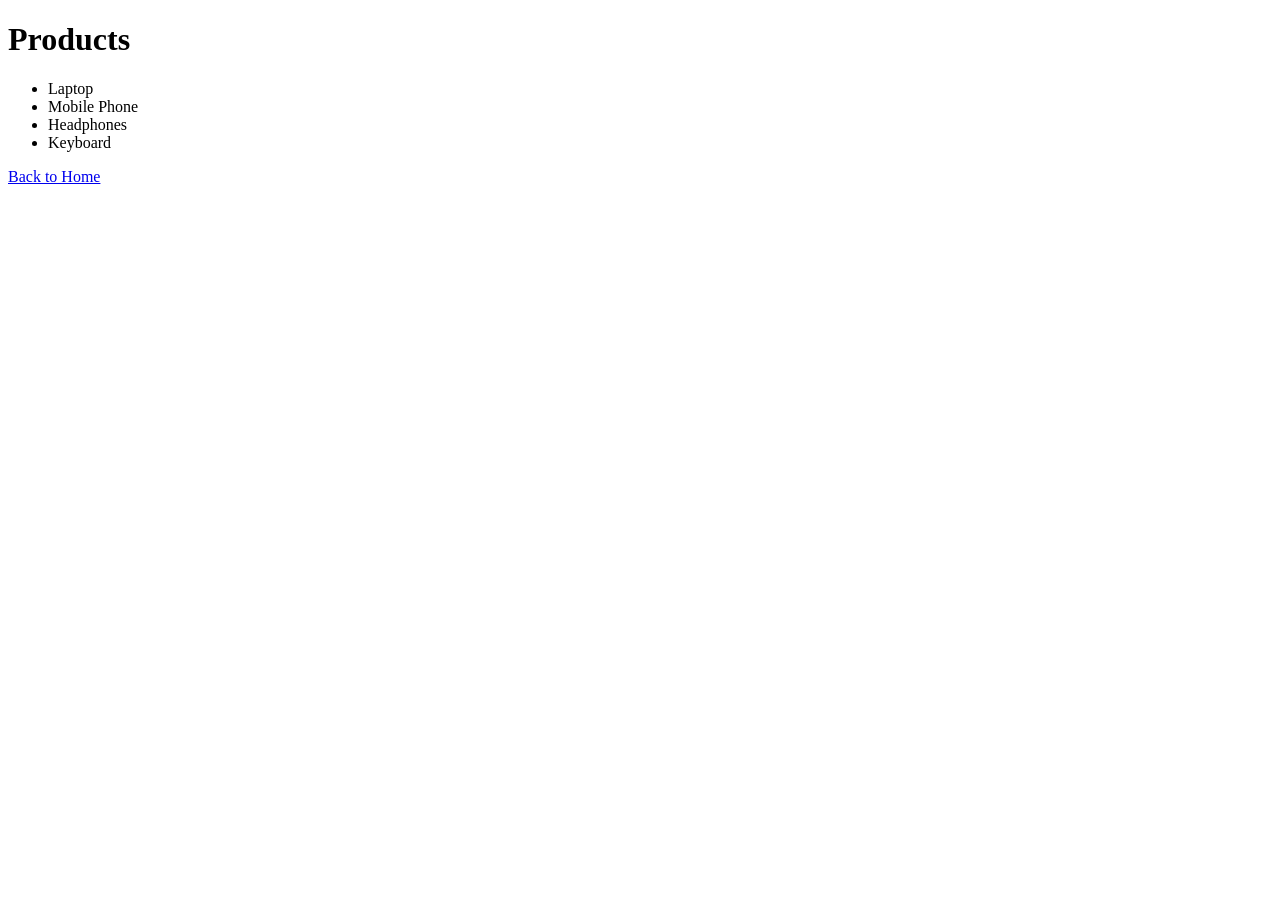
==== templates/products.html @ 6a27d7ef "Initial DevSecOps e-commerce application" ====
<!DOCTYPE html>
<html>
<head>
    <title>Products</title>
</head>

<body>

    <h1>Products</h1>

    <ul>
        <li>Laptop</li>
        <li>Mobile Phone</li>
        <li>Headphones</li>
        <li>Keyboard</li>
    </ul>

    <a href="/">Back to Home</a>

</body>
</html>
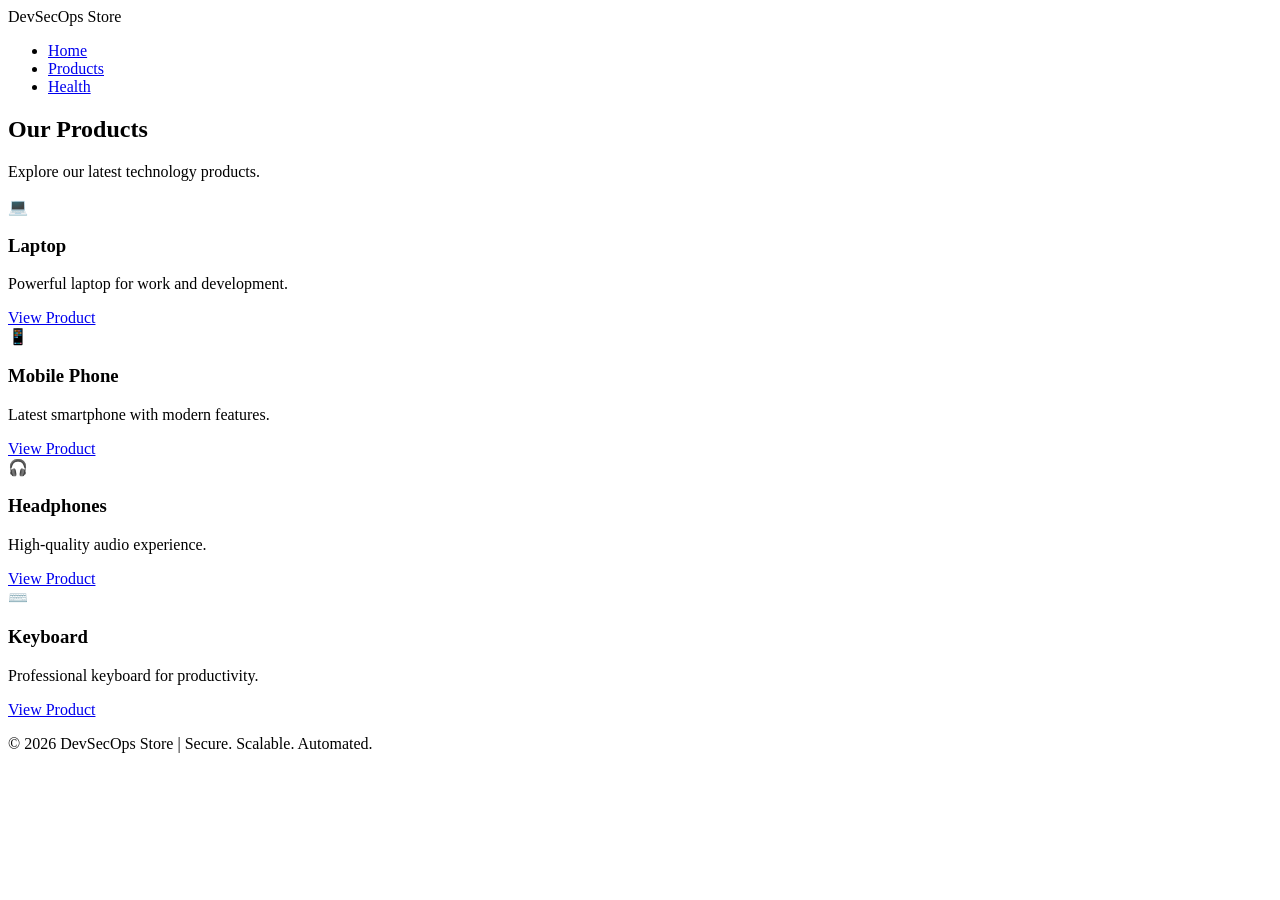
==== commit 16178648: "feat: add responsive ecommerce UI styling" ====
--- a/templates/products.html
+++ b/templates/products.html
@@ -1,21 +1,68 @@
 <!DOCTYPE html>
-<html>
+<html lang="en">
 <head>
-    <title>Products</title>
+    <meta charset="UTF-8">
+    <meta name="viewport" content="width=device-width, initial-scale=1.0">
+    <title>Products - DevSecOps Store</title>
+    <link rel="stylesheet" href="{{ url_for('static', filename='css/style.css') }}">
 </head>
 
 <body>
 
-    <h1>Products</h1>
+<nav class="navbar">
+    <div class="logo">DevSecOps Store</div>
 
-    <ul>
-        <li>Laptop</li>
-        <li>Mobile Phone</li>
-        <li>Headphones</li>
-        <li>Keyboard</li>
+    <ul class="nav-links">
+        <li><a href="/">Home</a></li>
+        <li><a href="/products">Products</a></li>
+        <li><a href="/health">Health</a></li>
     </ul>
+</nav>
 
-    <a href="/">Back to Home</a>
+<section class="container">
+
+    <div class="page-title">
+        <h1>Our Products</h1>
+        <p>Explore our latest technology products.</p>
+    </div>
+
+    <div class="products-grid">
+
+        <div class="product-card">
+            <div class="product-icon">💻</div>
+            <h3>Laptop</h3>
+            <p>Powerful laptop for work and development.</p>
+            <a href="#" class="btn">View Product</a>
+        </div>
+
+        <div class="product-card">
+            <div class="product-icon">📱</div>
+            <h3>Mobile Phone</h3>
+            <p>Latest smartphone with modern features.</p>
+            <a href="#" class="btn">View Product</a>
+        </div>
+
+        <div class="product-card">
+            <div class="product-icon">🎧</div>
+            <h3>Headphones</h3>
+            <p>High-quality audio experience.</p>
+            <a href="#" class="btn">View Product</a>
+        </div>
+
+        <div class="product-card">
+            <div class="product-icon">⌨️</div>
+            <h3>Keyboard</h3>
+            <p>Professional keyboard for productivity.</p>
+            <a href="#" class="btn">View Product</a>
+        </div>
+
+    </div>
+
+</section>
+
+<footer class="footer">
+    <p>© 2026 DevSecOps Store | Secure. Scalable. Automated.</p>
+</footer>
 
 </body>
 </html>
